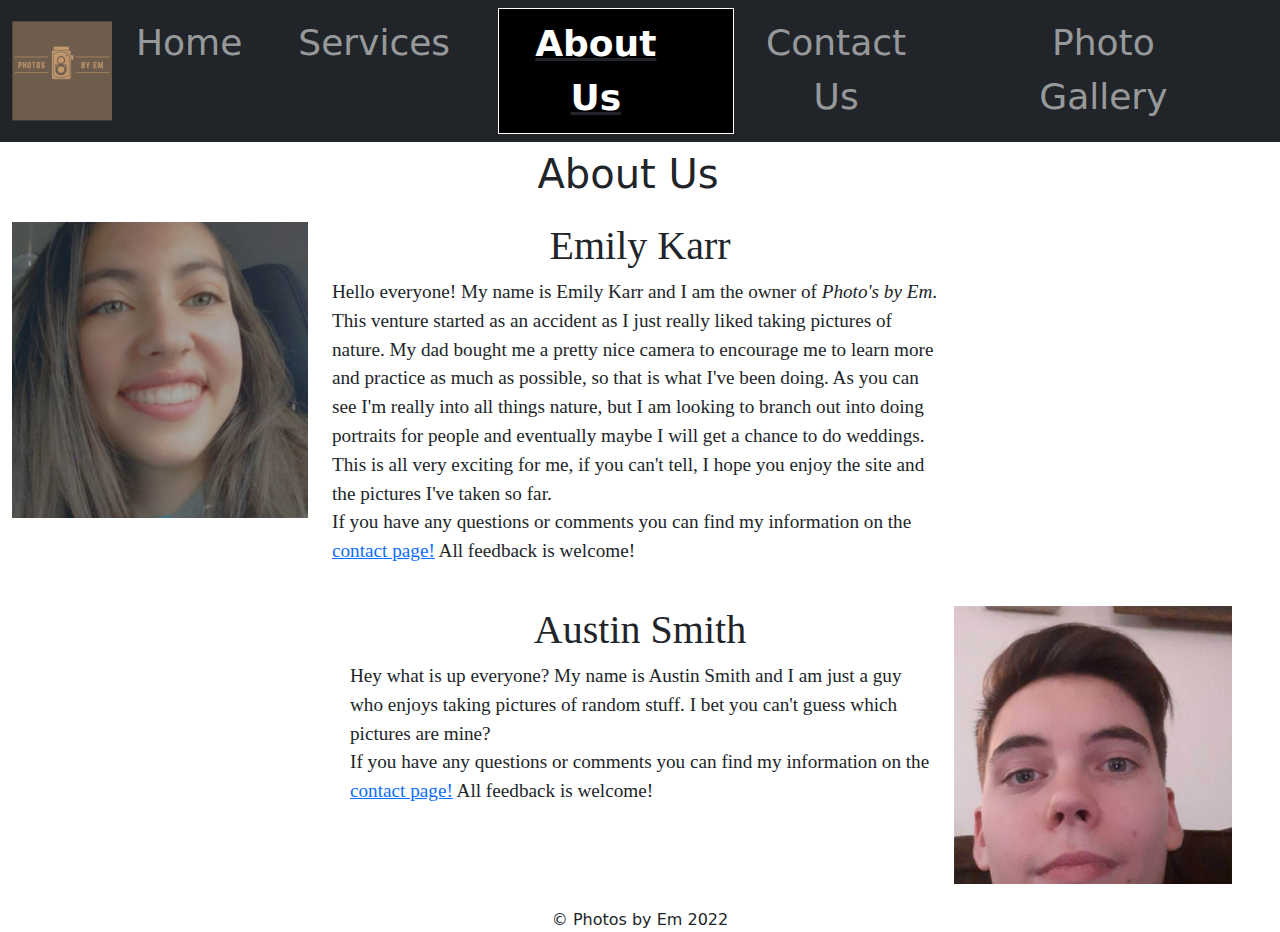
==== about.html @ ee20f2f8 "initial commit" ====
<html lang="en">
<head>
    <meta charset="UTF-8">
    <meta http-equiv="X-UA-Compatible" content="IE=edge">
    <meta name="viewport" content="width=device-width, initial-scale=1.0">
    <title>About Photos by Em</title>
    <link rel="icon" href="imgs/Em_Logo.jpg">
    <link rel="stylesheet" href="css/bootstrap.min.css">
    <link rel="stylesheet" href="css/style.css">

    <!-- Designed and Authored by Austin Smith and Emily Karr -->

</head>
<body>

    <!-- Header Section Using BootStrap templates downloaded from getbootstrap.com -->
    <nav class="navbar fixed-top navbar-expand-lg navbar-dark bg-dark">
        <div class="container-fluid">
          <a class="navbar-brand" href="index.html"><img src="imgs/Em_Logo.jpg" alt="Photos by Em Logo" style="width:100px"></a>
          <button class="navbar-toggler" type="button" data-bs-toggle="collapse" data-bs-target="#navbarSupportedContent" aria-controls="navbarSupportedContent" aria-expanded="false" aria-label="Toggle navigation">
            <span class="navbar-toggler-icon"></span>
          </button>
          <div class="collapse navbar-collapse" id="navbarSupportedContent">
            <ul class="navbar-nav me-auto mb-2 mb-lg-0 nav-center">
              <li class="nav-item ">
                <a class="nav-link" aria-current="page" href="index.html">Home</a>
              </li>
              <li class="nav-item">
                <a class="nav-link" aria-current="page" href="services.html">Services</a>
              </li>
              <li class="nav-item active1">
                <a class="nav-link active" href="about.html">About Us</a>
              </li>
               <li class="nav-item">
                <a class="nav-link" href="contact.html">Contact Us</a>
              </li>
              <li class="nav-item">
                <a class="nav-link" href="gallery.html">Photo Gallery</a>
              </li>
            </ul>
          </div>
        </div>
      </nav>
    <!-- Header Section ends -->
    <!-- Content Section Begins -->
    <div class="container-fluid mt-15 w-100">
      <div class="row w-100 hero">
        <h1 class="text-align-center">About Us</h1>
      </div>
      <div class="row mt-3">
        <div class="col-md-3">
          <img src="imgs/EmilyProfile.jpg" class="profile-img" alt="Emily Face">
        </div>
        <div class="col-md-6 profile-text">
          <h1 class="text-align-center">Emily Karr</h1>
          <p>
            Hello everyone! My name is Emily Karr and I am the owner of <em>Photo's by Em</em>. 
            This venture started as an accident as I just really liked taking pictures of nature. 
            My dad bought me a pretty nice camera to encourage me to learn more and practice as much as possible, so that is what I've been doing. 
            As you can see I'm really into all things nature, but I am looking to branch out into doing portraits for people and eventually maybe I will get a chance to do weddings. 
            This is all very exciting for me, if you can't tell, I hope you enjoy the site and the pictures I've taken so far. <br>
            If you have any questions or comments you can find my information on the <a href="contact.html"> contact page!</a> All feedback is welcome!
          </p>
        </div>
      </div>
      <div class="row m-4">
        <div class="col-3"></div>
        <div class="col-6 profile-text">
          <h1 class="text-align-center">Austin Smith</h1>
          <p>
            Hey what is up everyone? My name is Austin Smith and I am just a guy who enjoys taking pictures of random stuff. I bet you can't guess which pictures are mine? 
              <br>
            If you have any questions or comments you can find my information on the <a href="contact.html"> contact page!</a> All feedback is welcome!
          </p>
        </div>
        <div class="col-3">
          <img src="imgs/AustinProfile.jpg" class="profile-img" alt="Austin Face">
        </div>
      </div>
    </div>


  <footer class="text-align-center">&copy; Photos by Em 2022</footer>
      <script src="js/bootstrap.bundle.min.js"></script></body>
</html>
---- css/style.css ----
li{
    text-align: center;
}

.navbar-nav{
    font-size: 2.25em;
    margin-left: 0px;
    width: 100%;
    justify-content: center;
    /* border: 1px blue solid; */
}

.nav-item{
    padding-left: 0px;
    padding-right: 40px;
    justify-content: center;
}

.active1{
    font-weight: bold;
    border: 1px white solid;
    text-decoration: underline;
    background-color: black;
}

.active{
    color:white;
}

.mt-15{
    margin-top: 150px;
}

.text-align-center{
    text-align: center;
}

.hero{
    background-image: "imgs/Hero_Image.jpg";
}

.gallery-img{
    width: 100%;
    justify-content: center;
    /* border: black 5px solid; */
    padding: 5px;
}

.test{
    justify-content: center;
    margin: auto;
}

.deco{
    text-decoration: underline;
}

.profile-img{
    width: 100%; 
}

.profile-text{
    font-size: 1.2em;
    font-family: Georgia, 'Times New Roman', Times, serif;
}

.table {
    margin: auto;
    width: 50% !important; 
 }

 .size{
     width: 50px;
 }

 .contactForm{
     border: black solid 1px;
     background-color: cadetblue;
 }
 
 .form2{
     justify-content: center;
 }
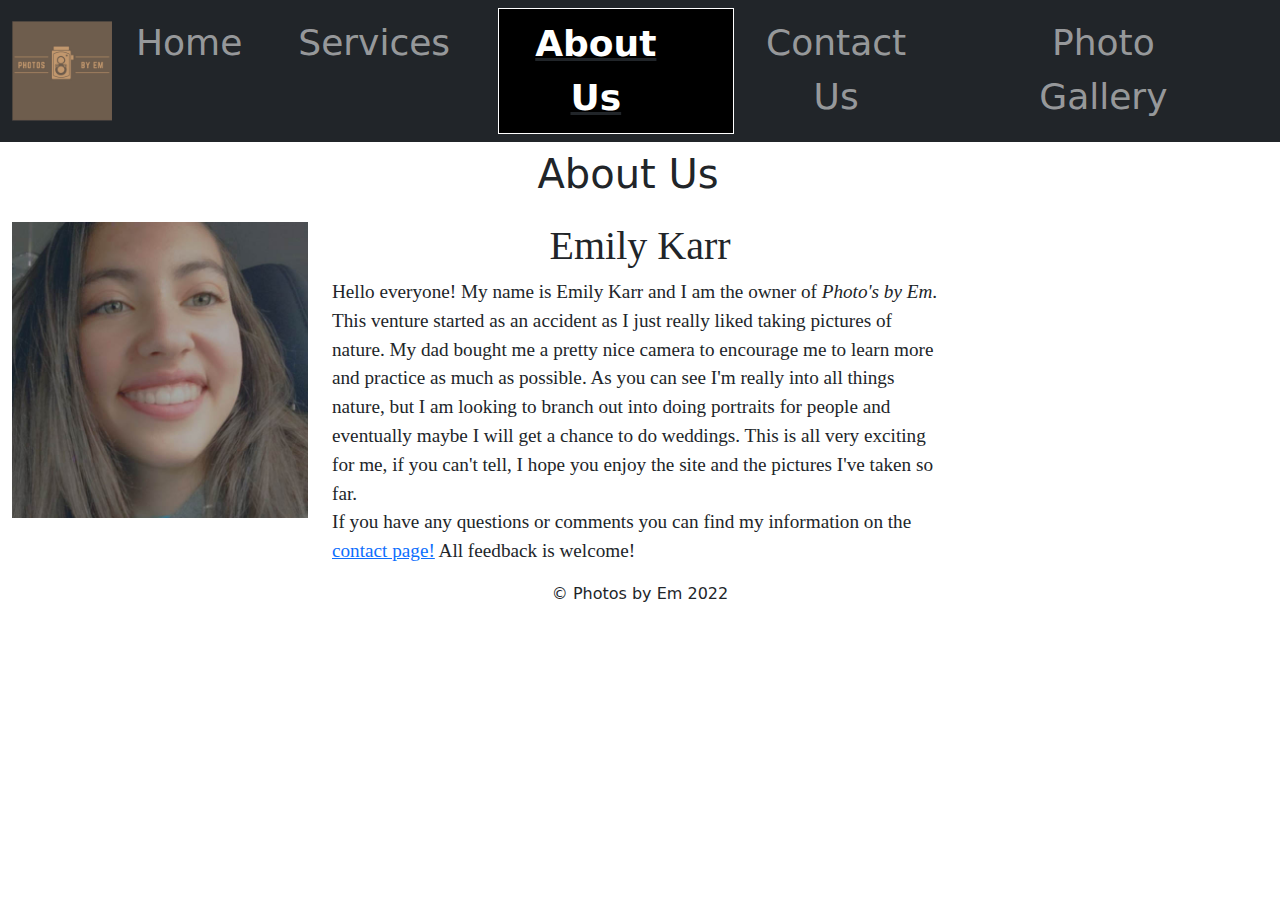
==== commit 4e428204: "Update about.html" ====
--- a/about.html
+++ b/about.html
@@ -56,30 +56,17 @@
           <p>
             Hello everyone! My name is Emily Karr and I am the owner of <em>Photo's by Em</em>. 
             This venture started as an accident as I just really liked taking pictures of nature. 
-            My dad bought me a pretty nice camera to encourage me to learn more and practice as much as possible, so that is what I've been doing. 
+            My dad bought me a pretty nice camera to encourage me to learn more and practice as much as possible. 
             As you can see I'm really into all things nature, but I am looking to branch out into doing portraits for people and eventually maybe I will get a chance to do weddings. 
             This is all very exciting for me, if you can't tell, I hope you enjoy the site and the pictures I've taken so far. <br>
             If you have any questions or comments you can find my information on the <a href="contact.html"> contact page!</a> All feedback is welcome!
           </p>
         </div>
       </div>
-      <div class="row m-4">
-        <div class="col-3"></div>
-        <div class="col-6 profile-text">
-          <h1 class="text-align-center">Austin Smith</h1>
-          <p>
-            Hey what is up everyone? My name is Austin Smith and I am just a guy who enjoys taking pictures of random stuff. I bet you can't guess which pictures are mine? 
-              <br>
-            If you have any questions or comments you can find my information on the <a href="contact.html"> contact page!</a> All feedback is welcome!
-          </p>
-        </div>
-        <div class="col-3">
-          <img src="imgs/AustinProfile.jpg" class="profile-img" alt="Austin Face">
-        </div>
-      </div>
-    </div>
+      
+        
 
 
   <footer class="text-align-center">&copy; Photos by Em 2022</footer>
       <script src="js/bootstrap.bundle.min.js"></script></body>
-</html>+</html>
